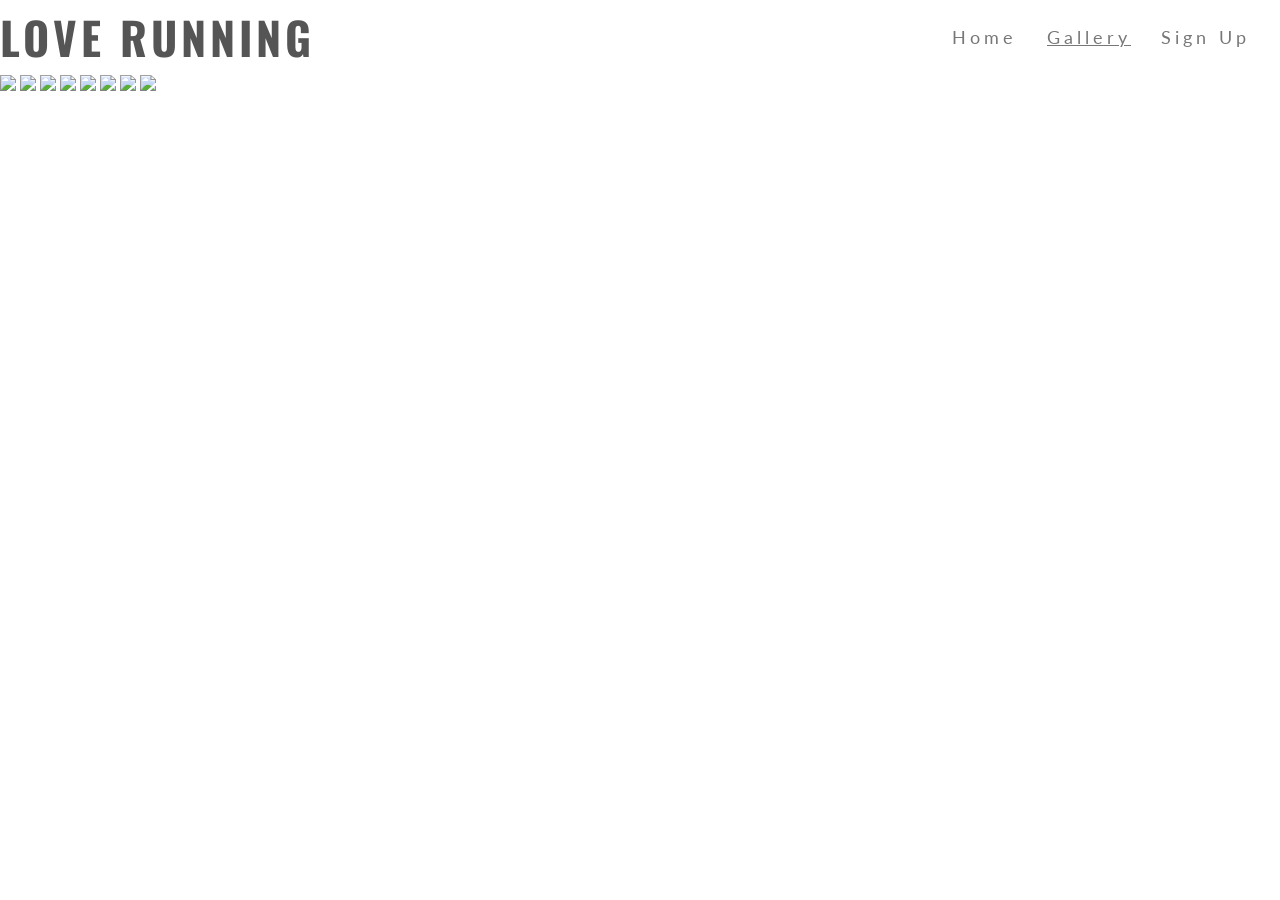
==== gallery.html @ 0f67a593 "Creates and adds content to Gallery page. Also adds link to gallery page in index.html" ====
<!DOCTYPE html>
<html lang="en">
<head>
    <meta charset="UTF-8">
    <meta name="viewport" content="width=device-width, initial-scale=1.0">
    <title>Love Running</title>
    <link rel="preconnect" href="https://fonts.googleapis.com">
    <link rel="preconnect" href="https://fonts.gstatic.com" crossorigin>
    <link href="https://fonts.googleapis.com/css2?family=Lato:ital,wght@0,100;0,300;0,400;0,700;0,900;1,100;1,300;1,400;1,700;1,900&family=Oswald:wght@200..700&display=swap" rel="stylesheet">
    <script src="https://kit.fontawesome.com/919cb167da.js" crossorigin="anonymous"></script>
    <link href="assets/css/style.css" rel="stylesheet" type="text/css">
</head>
<body>
    <header>
        <a href="index.html">
            <h2 id="logo">Love Running</h2>
        </a>
        <nav>
            <ul id="menu">
                <li>
                    <a href="index.html">Home</a>
                </li>
                <li>
                    <a href="gallery.html" class="active">Gallery</a>
                </li>
                <li>
                    <a href="#">Sign Up</a>
                </li>
            </ul>
        </nav>
    </header>
    <section id="photos">
        <img src="http://codeinstitute.s3.amazonaws.com/FundamentalsProjects/HTML-CSS/girls.jpg">
        <img src="http://codeinstitute.s3.amazonaws.com/FundamentalsProjects/HTML-CSS/man.jpg">
        <img src="http://codeinstitute.s3.amazonaws.com/FundamentalsProjects/HTML-CSS/runner1.jpg">
        <img src="http://codeinstitute.s3.amazonaws.com/FundamentalsProjects/HTML-CSS/runner2.jpg">
        <img src="http://codeinstitute.s3.amazonaws.com/FundamentalsProjects/HTML-CSS/athletes.jpg">
        <img src="http://codeinstitute.s3.amazonaws.com/FundamentalsProjects/HTML-CSS/runner3.jpg">
        <img src="http://codeinstitute.s3.amazonaws.com/FundamentalsProjects/HTML-CSS/running_gang.jpg">
        <img src="http://codeinstitute.s3.amazonaws.com/FundamentalsProjects/HTML-CSS/athletes.jpg">
    </section>
    <footer> 
        <ul class="social-networks">
            <li><a href="https://www.facebook.com" target="_blank"><i class="fa-brands fa-square-facebook"></i></a></li>
            <li><a href="https://www.x.com" target="_blank"><i class="fa-brands fa-square-x-twitter"></i></a></li>
            <li><a href="https://www.youtube.com" target="_blank"><i class="fab fa-youtube-square"> </i></li>
            <li><a href="https://www.instagram.com" target="_blank"><i class="fab fa-instagram"> </i></li>
        </ul>
    </footer>
</body>
</html>
---- assets/css/style.css ----
* {
    margin: 0;
    padding: 0;
    border: 0;
}

body {
    font-family: 'Lato';
    color: #777777;
}

h2 { 
    font-family:'Oswald';
    text-transform: uppercase;
    letter-spacing: 4px;
    color: #555555;
}

#logo {
    float: left;
    font-size: 280%;
}

#menu {
    font-size: 110%;
    list-style-type: none;
    letter-spacing: 4px;
    display: flex;
    justify-content: flex-end;
}

#logo, #menu {
    line-height: 75px;
}

#menu li {
    margin-right: 30px;
}

#menu a {
    text-decoration: none;
    color: inherit;
}

#menu a:hover {
    text-decoration: underline;
}

#menu a.active {
    text-decoration: underline;
}

#hero-image {
    height: 400px;
    width: 100%;
    background: url("https://codeinstitute.s3.amazonaws.com/FundamentalsProjects/HTML-CSS/main-image.png") no-repeat center center;

    animation-name: hero-zoom;
    animation-duration: 5s;
    animation-fill-mode: forwards;
}

#hero-outer {
    height: 400px;
    width: 100%;
    overflow: hidden;
    position: relative;
}

@keyframes hero-zoom {
    from{
        transform: scale(1);
    }
    to{
        transform: scale(1.1);
    }
}

#cover-text, #cover-text h2 {
    color: #ffffff;
}

#cover-text {
    font-size: 130%;
    font-family: 'Oswald';
    text-transform: uppercase;
    letter-spacing: 4px;

    width: 300px;
    height: 200px;

    padding-top: 40px;
    padding-left: 10px;

    background-color: rgba(241, 109, 107, .7);

    bottom: 30px;
    right: 150px;

    position: absolute;
}

#club-ethos {
    height: 400px;
}

#left-about {
    padding-top: 30px;
    width: 33%;
    float: left;
}

#right-about {
    padding-top: 30px;
    width: 33%;
    float: right;
}

.right-about-heading {
    width: 55%;
    float: left;
    line-height: 20px;
    clear: both;
    margin-bottom: 50px;
}

#center-about {
    width: 33%;
    margin: 0 auto;
}

hr {
    border-top: 1px solid #777777;
    width: 100%;
    margin: 5px 0;
}

.left-about-heading {
    width: 55%;
    float: right;
    line-height: 20px;
    clear: both;
    margin-bottom: 50px;
}

.right-about-heading h2 {
    text-align: right;
}

.right-about-heading p {
    text-align: right;
}

#welcome {
    margin: 20px 0;
    text-align: center;
    font-size: 280%;
}

#circle-container {
    width: 300px;
    height: 300px;
    padding: 30px;
    border: 1px solid #cccccc;
    border-radius: 50%;
    margin: 0 auto;
}

#circle-cover-bg {
    background: url(http://codeinstitute.s3.amazonaws.com/FundamentalsProjects/HTML-CSS/video-mask.png) no-repeat center center;
    height: 100%;
    border-radius: 50%;

}

#times {
    background-image: url("http://codeinstitute.s3.amazonaws.com/FundamentalsProjects/HTML-CSS/dublin-city.png");
    background-repeat: no-repeat;
    background-size: cover;
    background-position: center;
    width: 100%;
    overflow: hidden;
}

#times div {
    color: #fafafa;
    background-color: rgba(0,0,0, .6);
    width: 19%;
    height: 200px;
    float: left;
    padding: 30px 0 0 10px;
    text-align: center;
    margin: 1px;
}

#times h2 {
    color: #fafafa;
}

footer {
    height: 100px;   
}

.social-networks {
    text-align: center;
}

.social-networks li {
    display: inline;
}

.social-networks i {
    font-size: 160%;
    margin: 1%;
    padding: 5%;
    color:#777777;
}
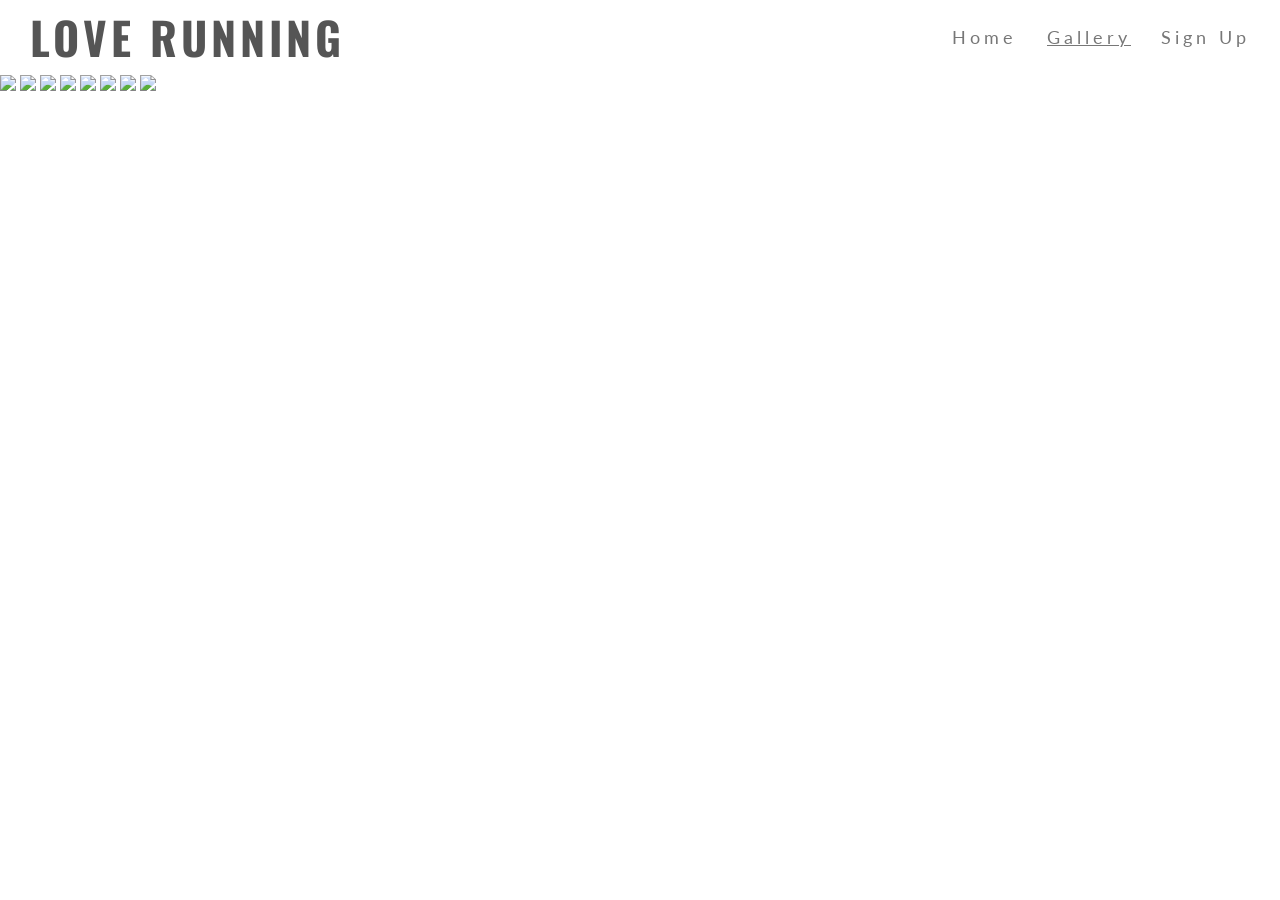
==== commit f3226f4f: "Updates nav to include correct link to signup.html" ====
--- a/gallery.html
+++ b/gallery.html
@@ -24,7 +24,7 @@
                     <a href="gallery.html" class="active">Gallery</a>
                 </li>
                 <li>
-                    <a href="#">Sign Up</a>
+                    <a href="signup.html">Sign Up</a>
                 </li>
             </ul>
         </nav>
--- a/assets/css/style.css
+++ b/assets/css/style.css
@@ -19,6 +19,7 @@
 #logo {
     float: left;
     font-size: 280%;
+    margin-left: 30px;
 }
 
 #menu {
@@ -214,4 +215,99 @@
     margin: 1%;
     padding: 5%;
     color:#777777;
+}
+
+#photos {
+    clear: both;
+    line-height: 0;
+    column-count: 4;
+    column-gap: 0px;
+
+}
+
+#photos img {
+    width: 100%;
+}
+
+@media screen and (max-width: 1200px) {
+    #club-ethos {
+        width: 75%;
+        height: 1200px;
+        margin: 0 auto;
+    }
+
+    #welcome {
+        padding: 30px 0;
+        margin: 0;
+    }
+
+    #left-about, #right-about {
+        width: 100%;
+        float: left;
+    }
+
+    #center-about {
+        clear: both;
+        width: 100%;
+        float: left;
+        padding: 0;
+        margin-bottom: 30px;
+    }
+
+    #times div {
+        width: 100%;
+        clear: both;
+        height: 150px;
+        border-style: solid;
+        border-bottom-width: 1px;
+        border-bottom-color: #fff;
+        padding: 0;
+    }
+
+    hr {
+        display: none;
+    }
+
+    #photos {
+        column-count: 3;
+    }
+}
+
+@media screen and (max-width: 768px) {
+
+    #menu {
+        clear: left;
+        float: left;
+        margin-left: 30px;
+        margin-bottom: 20px;
+        line-height: 25px;
+    }
+
+    #cover-text {
+        left: 0px;
+    }
+
+    #club-ethos {
+        width: 90%;
+        height: 1200px;
+        margin: 0 auto;
+    }
+
+    .left-about-heading, .right-about-heading {
+        width: inherit;
+    }
+
+    .left-about-heading h2, .right-about-heading h2 {
+        width: 100%;
+        text-align: center;
+    }
+
+    .left-about-heading p, .right-about-heading p {
+        text-align: center;
+        padding: 0 20px 0 20px;
+    }
+
+    #photos {
+        column-count: 2;
+    }
 }
